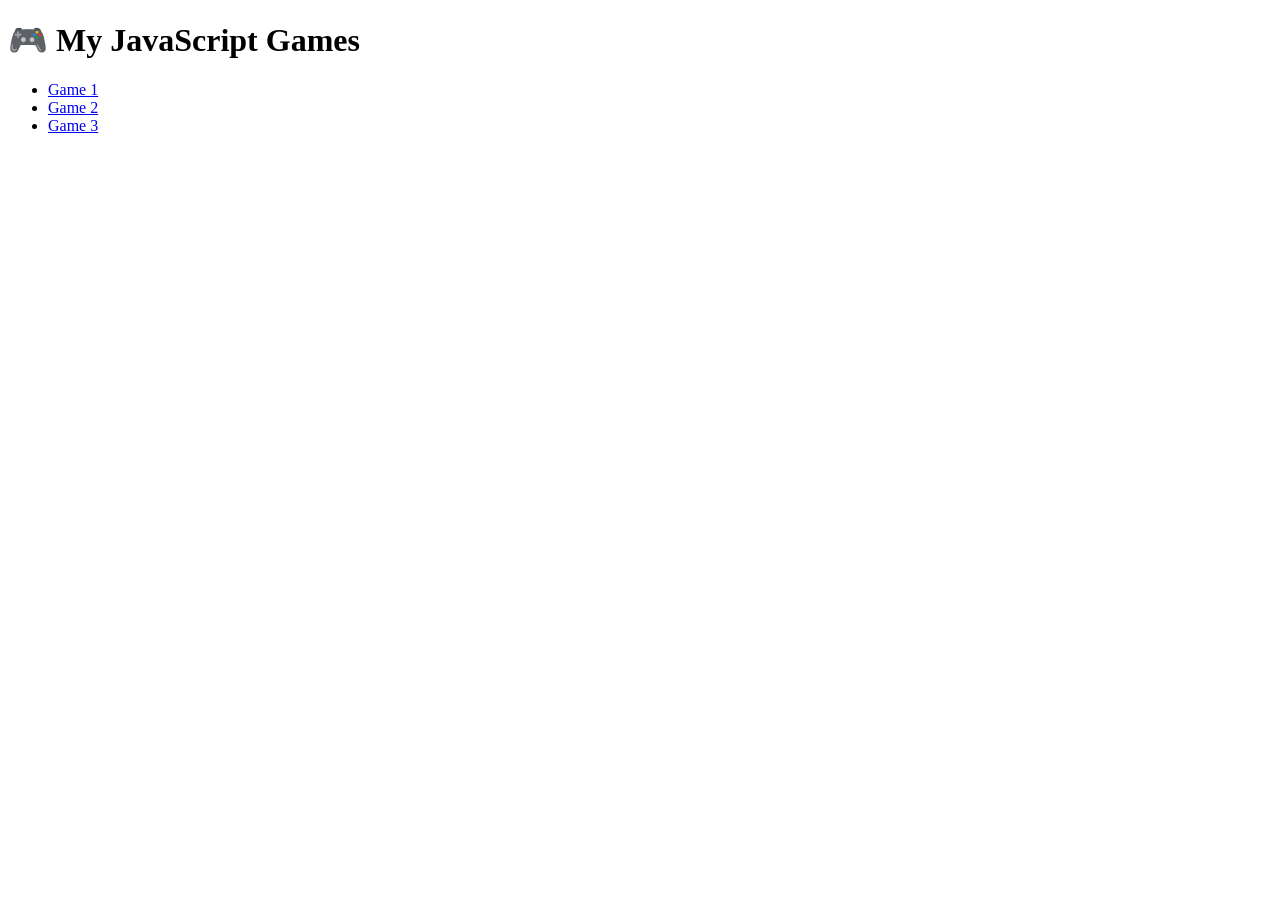
==== html-js-games/index.html @ e7e1d4d9 "Update index.html" ====
<!DOCTYPE html>
<html>
<head>
  <title>My Games</title>
</head>
<body>
  <h1>🎮 My JavaScript Games</h1>
  <ul>
    <li><a href="game1/">Game 1</a></li>
    <li><a href="game2/">Game 2</a></li>
    <li><a href="game3/">Game 3</a></li>
  </ul>
</body>
</html>
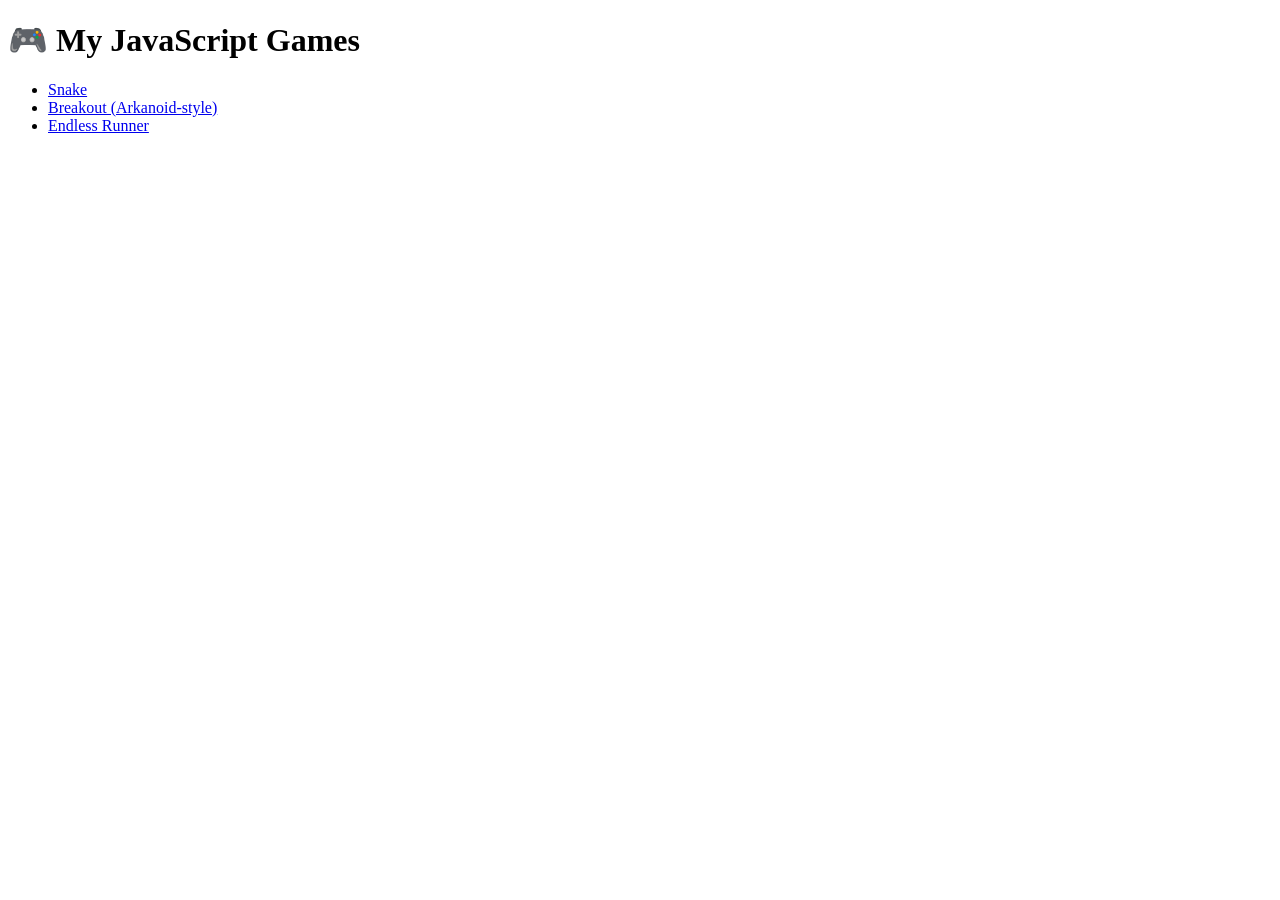
==== commit d9f1a10b: "Update index.html" ====
--- a/html-js-games/index.html
+++ b/html-js-games/index.html
@@ -6,9 +6,9 @@
 <body>
   <h1>🎮 My JavaScript Games</h1>
   <ul>
-    <li><a href="game1/">Game 1</a></li>
-    <li><a href="game2/">Game 2</a></li>
-    <li><a href="game3/">Game 3</a></li>
+    <li><a href="game1/">Snake</a></li>
+    <li><a href="game2/">Breakout (Arkanoid-style)</a></li>
+    <li><a href="game3/">Endless Runner</a></li>
   </ul>
 </body>
 </html>
